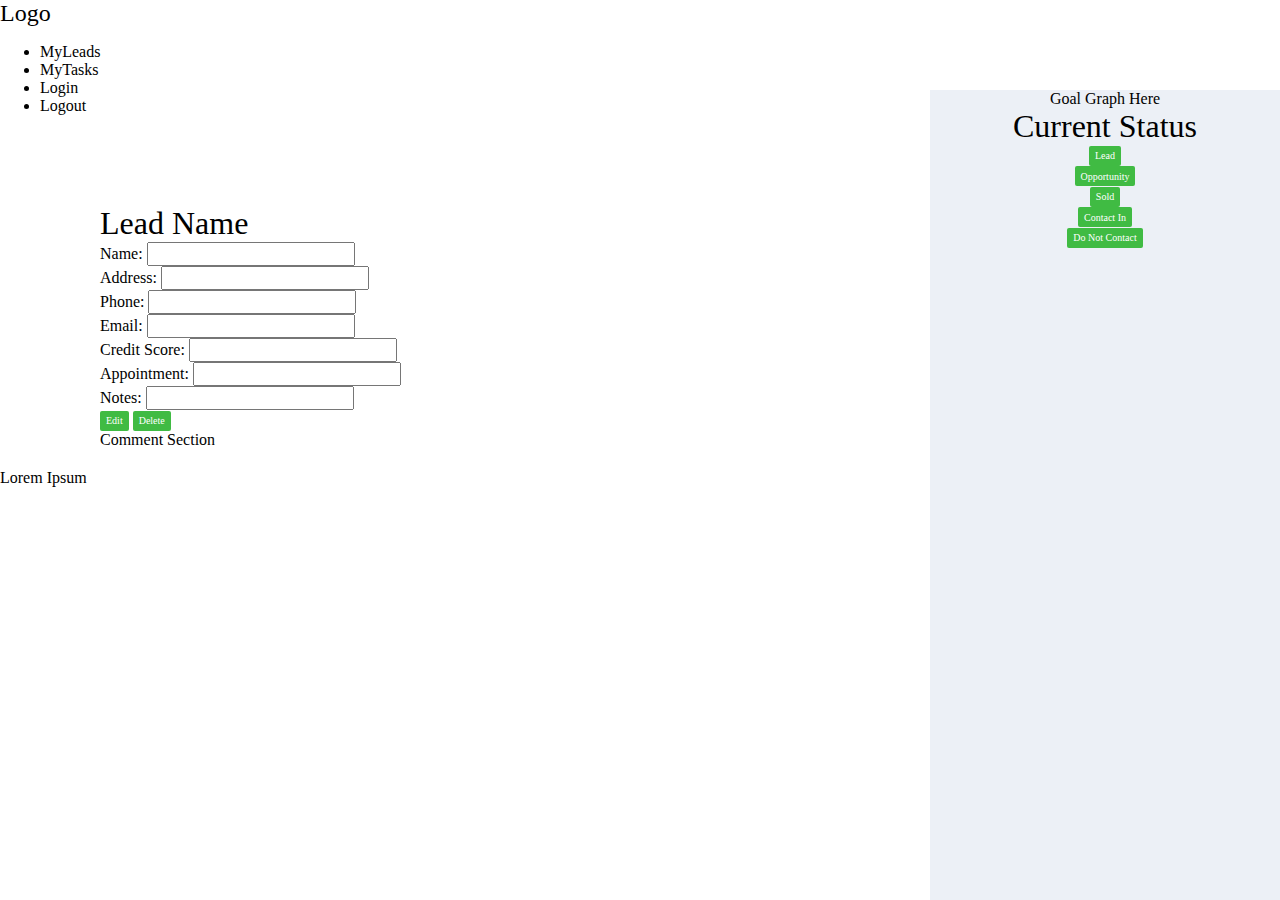
==== public/myLeadsLayout/detail.html @ 77b0c12f "moved layouts folder inside of public folder in laravel" ====
<!DOCTYPE html>
<html lang="en">
<head>
	<meta charset="UTF-8">
	<title>Lead Detail</title>
	<link rel="stylesheet" href="normalize.css">
	<link rel="stylesheet" href="main.css">
</head>
<body>
	<header>
		<nav>
			<h2>Logo</h2>
			<ul>
				<li>MyLeads</li>
				<li>MyTasks</li>
				<li>Login</li>
				<li>Logout</li>
			</ul>
		</nav>
	</header>
	<main>
		<div class="content">
			<h1>Lead Name</h1>
			<div class="detail-form">
				<form action="">
						<div>
							<label>Name: 
								<input type="text" name="name">
							</label>
						</div>
						<div>
							<label>Address: 
								<input type="text" name="address">
							</label>
						</div>
						<div>
							<label>Phone: 
								<input type="text" name="phone">
							</label>
						</div>
						<div>
							<label>Email: 
								<input type="text" name="email">
							</label>
						</div>
						<div>
							<label>Credit Score: 
								<input type="text" name="credit_score">
							</label>
						</div>
						<div>
							<label>Appointment: 
								<input type="text" name="appointment">
							</label>
						</div>
						<div>
							<label>Notes: 
								<input type="text" name="notes">
							</label>
						</div>
						<div>
							<button>Edit</button>
							<button>Delete</button>
						</div>
				</form>
				<div class="detail-comments">
					Comment Section
				</div>
			</div>
		</div>
		<div class="detail-dashboard">
				Goal Graph Here
			<div class="status-buttons">
				<h1>Current Status</h1>
				<div>
					<button>Lead</button>	
				</div>
				<div>
					<button>Opportunity</button>	
				</div>
				<div>
					<button>Sold</button>	
				</div>
				<div>
					<button>Contact in</button>	
				</div>
				<div>
					<button>Do Not Contact</button>	
				</div>
			</div>
		</div>
	</main>
	<footer>
		Lorem Ipsum
	</footer>
</body>
</html>
---- public/myLeadsLayout/main.css ----
/***** Defaults ********/


html {
	font-family: "Open Sans";
	font-weight: 300;
}

* {
	font-family: inherit;
	font-weight: inherit;
}

a {
	color: #5DC560;
}

h1, h2, h3, h4 {
	margin: 0;
	font-family: Rokkitt;
}

button {
	text-transform: capitalize;
	background-color: #40BB43;
	border-radius: 2px;
	height: 20px;
	font-size: 10px;
	color: white;
	border: none;
}

/******** Scafolding *********/

.primary-header {
	background-color: #3B4557;
	height: 70px;
	position: fixed; 
	top: 0;
	left: 0;
	right: 0;
}

main {
	margin-top: 70px;
	margin-right: 350px;
	padding: 20px 100px;
}

main > * + * {
	margin-top: 20px;
}


.detail-dashboard {
	width: 350px;
	background-color: #ECF0F6;
	text-align: center;
	position: fixed;
	top: 70px;
	right: 0;
	bottom: 0;
}

/******* Primary Header *********/


.primary-header h2 {
	float: left;
	margin-left: 90px;
	display: inline-block;
	text-align: left;
	color: #EEEEEF;
	padding-top: 30px;
	font-size: 30px;
}

.primary-header nav ul {
	margin: 0;
	text-align: right;
}

.primary-header nav ul li {
	display: inline-block;
	margin-right: 15px;
	padding-top: 30px;
	color: #EEEEEF;
}


/******** Main Header *********/

main > header h1 {
	font-size: 40px;
}

/******* Main Details *******/

.details ul {
	margin: 0;
	padding: 0;
}

.details li {
	display: inline-block;
	margin: 15px 0;
	color: #9B9FA7;
	padding-right: 10px;
}

/******* Main Nav Tabs ********/

.tabs {
	border-bottom: 2px solid #ccc;
}

.tabs a {
	display: inline-block;
	margin: 5px 20px 0 0;
	padding: 10px 0;
	color: #9B9FA7;
	font-size: 20px;
	border-bottom: 2px solid transparent;
	margin-bottom: -2px;
}

.tabs a.selected {
	border-bottom: 2px solid #359237;
}

.tabs a {
	text-decoration: none;
}

/****** Main Nav Buttons ******/

main .disabled {
	background-color: white;
	color: #3B4557;
}

main .warning {
	background-color: #E14D3E;
}

main .edit {
	background-color: #647FDA;
}

/***** Main Table ********/

table.leads {
	width: 100%;
}

table.leads tr {
	border-bottom: 1px solid #D7DDE7;
}

table.leads th {
	padding: 15px 15px 15px 0;
	color: #9B9FA7;
	text-align: left;
}

table.leads td {
	color: #494E56;
	padding: 15px 15px 15px 0;
}

/****** Detail- Dashboard Statistics *******/

.statistics {
	margin: 20px auto 0;
	width: 275px;
}

.statistics h1 {
	color: #58C35A;
}

.opps-to-leads {
	border-bottom: 2px solid #D7DDE7;
}

.goals h4 {
	color: #58C35A;
}

.chart {
	margin: 20px auto 0;
	background-image: url('chart.jpg');
	background-size: cover;
	height: 200px;
	width: 200px;
}








/*h1 {
	padding-top: 20px;
	margin-left: 100px;
	margin-top: 0;
	background-color: lightblue;
	width: 200px;
}

.status {
	margin-left: 100px;
	background-color: #00FFFF;
}

.status button {
	background-color: #bbb;
}

h3 {
	display: inline-block;
	font-size: 10px;
	color: white;
	background-color: red;
	width: 60px;
}

.status ul {
	text-align: left;
	padding: 0;
	text-decoration: none;
	display: inline-block;
}

.status li {
	display: inline-block;
	font-size: 12px;
	padding: 2px;
	background-color: red;
	color: white;
}

.status a {
	color: white;
}

a:link {
	text-decoration: none;
}

table {
	margin-left: 100px;
	min-width: 600px;
	text-align: center;
	background-color: #aaa;
}

th {
	padding: 5px;
}
tr {
	border-bottom: 1pt solid black;
	border-top: 1pt solid black;
}

td {
	padding: 5px;
}

.data-forecast {
	border: 8px purple dashed;
	background-color: #b2d4e9;
	height: 400px;
	width: 900px;
	margin-left: 100px;
	margin-top: 20px;
}

footer {
	background-color: turquoise;
	height: 100px;
	clear: both;
}

/************ Start Page ***************/

/*.selection-main {
	background-color: lime;
	min-height: 1500px;
}

p {
	margin-top: 0;
	padding-top: 100px;
}

.selection {
	font-size: 100px;
	text-align: center;
	margin: 0 auto;
}

.selection-box {
	height: 300px;
	width: 300px;
	border: 1px solid black;
	display: inline-block;
	text-align: center;
	font-size: 50px;
	transform: translateX(120px);
	margin: 20px;
}

.selection-box p {
	padding-top: 130px;
}
*/
/********* Detail Page ********
*/
/*.detail-form {
	margin-left: 100px;
}

.detail-form label {
	text-align: left;
	width: 80px;
	font-weight: bold;
	float: left;
}

.detail-form input {
	width: 300px;
	float: left;	
}

.detail-form div {
	clear: both;
	padding: 5px;
}

.detail-comments {
	width: 500px;
	border: 2px red dashed;
	min-height: 400px;
	margin-top: 80px;
}
*/
/********* Detail Page Dashboard ***********/

/*.status-buttons {
	margin-top: 200px;
}

.status-buttons button {
	text-align: center;
	width: 150px;
	height: 80px;
}
*/
/********* Tasks Page **********/

/*.task-buttons {
	margin-top: 200px;
}

.task-buttons button {
	text-align: center;
	width: 150px;
	height: 80px;
}

.task-table {
	margin-left: 100px;
	margin-bottom: 100px;
}

.task-comments {
	width: 500px;
	border: 2px red dashed;
	margin-left: 100px;
	min-height: 400px;
}
*/
/******** Create Task Page *********/

/*.task-form {
	margin-left: 100px;
}

.task-form label {
	text-align: left;
	width: 80px;
	font-weight: bold;
	float: left;
	padding-bottom: 15px;
}

.task-form select {
	width: 100px;
	float: left;	
}

.task-form input {
	width: 200px;
	float: left;	
}

.task-form button {
	height: 80px;
	width: 100px;
	margin-top: 15px;
}

textarea {
	margin-left: 5px;
}

.task-form div {
	clear: both;
	padding: 5px;
	height: 80px;
}
*/
/******** Create Task Side Bar *********/

/*.priority-low {
	background-color: lime;
}

.priority-medium {
	background-color: yellow;
}

.priority-high {
	background-color: #0000FF;
}

.priority-hot {
	background-color: red;
}
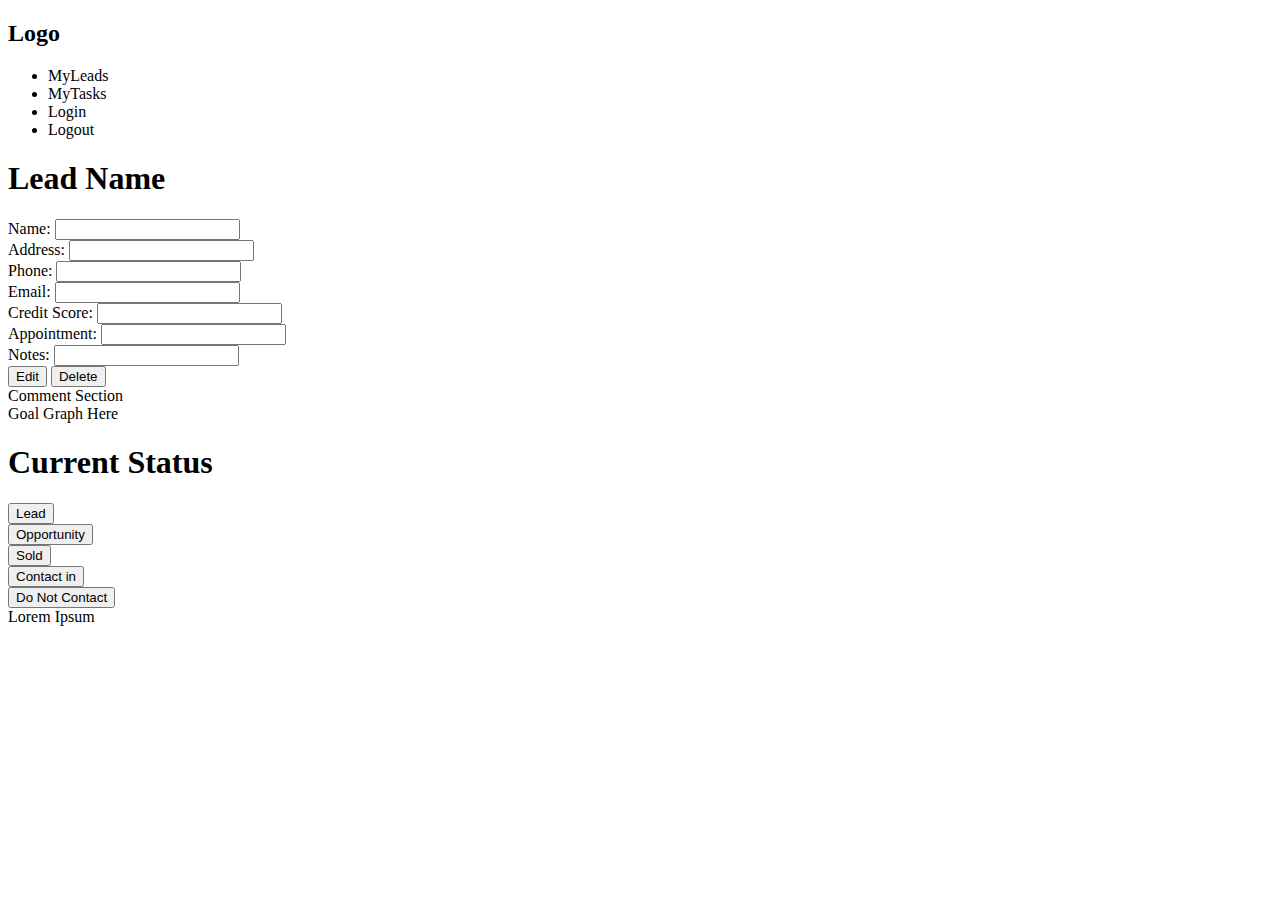
==== commit 4d9a5938: "added user_id in insert statement for lead table" ====
--- a/public/myLeadsLayout/detail.html
+++ b/public/myLeadsLayout/detail.html
@@ -3,8 +3,8 @@
 <head>
 	<meta charset="UTF-8">
 	<title>Lead Detail</title>
-	<link rel="stylesheet" href="normalize.css">
-	<link rel="stylesheet" href="main.css">
+	<link rel="stylesheet" href="/css/normalize.css">
+	<link rel="stylesheet" href="/css/main.css">
 </head>
 <body>
 	<header>
